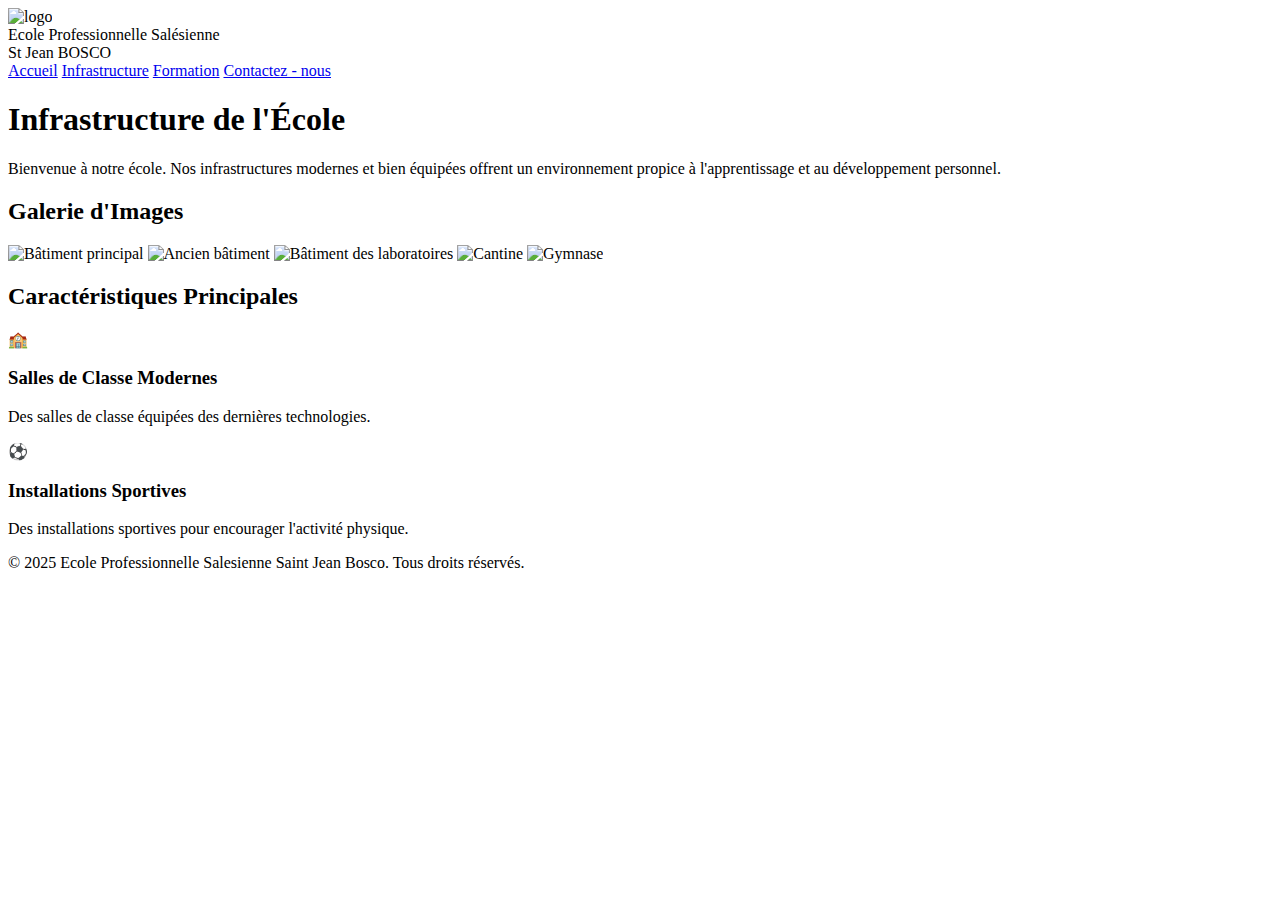
==== A Propos.html @ f0cf9eb3 "Update A Propos.html" ====
<!DOCTYPE html>
<html lang="en">
<head>
    <meta charset="UTF-8">
    <meta name="viewport" content="width=device-width, initial-scale=1.0">
    <title>Document</title>
    <link href="A Propos.css" rel="stylesheet">
</head>
<body>
    <header id="en">
        <div class="logo">
            <img src="logodbs.jpeg" alt="logo" weight="70px" height="70px">
          </div> 
          <div class="school-name">
            <div>Ecole Professionnelle Salésienne</div>
            <div>St Jean BOSCO</div>
        </div>                                                    
        <div class="n">
          <a href="index.html" class="ef">Accueil</a>    
          <a href="A Propos.html" class="ef">Infrastructure</a>                  
          <a href="Formations.html" class="ef">Formation</a>                        
          <a href="Contacts.html" class="ef">Contactez - nous</a>
        </div>
    </header>
    <main>
        <div class="container">
            <div class="section">
              <h1>Infrastructure de l'École</h1>
              <p>Bienvenue à notre école. Nos infrastructures modernes et bien équipées offrent un environnement propice à l'apprentissage et au développement personnel.</p>
            </div>
          
            <div class="section gallery">
              <h2>Galerie d'Images</h2>
               <img src="hall.jpeg" alt="Bâtiment principal">
              <img src="BP.jpg" alt="Ancien bâtiment">
              <img src="BS.jpg" alt="Bâtiment des laboratoires">
              <img src="BL.jpg" alt="Cantine">
              <img src="TB.jpg" alt="Gymnase">
            </div>
          
            <div class="section features">
              <h2>Caractéristiques Principales</h2>
              <div class="feature">
                <div class="feature-icon">🏫</div>
                <h3>Salles de Classe Modernes</h3>
                <p>Des salles de classe équipées des dernières technologies.</p>
              </div>
              <div class="feature">
                <div class="feature-icon">⚽</div>
                <h3>Installations Sportives</h3>
                <p>Des installations sportives pour encourager l'activité physique.</p>
              </div>
            </div>
          </div>
    </main>
    <footer>
        <p>© 2025 Ecole Professionnelle Salesienne Saint Jean Bosco. Tous droits réservés.</p>
    </footer>
</body>
</html>
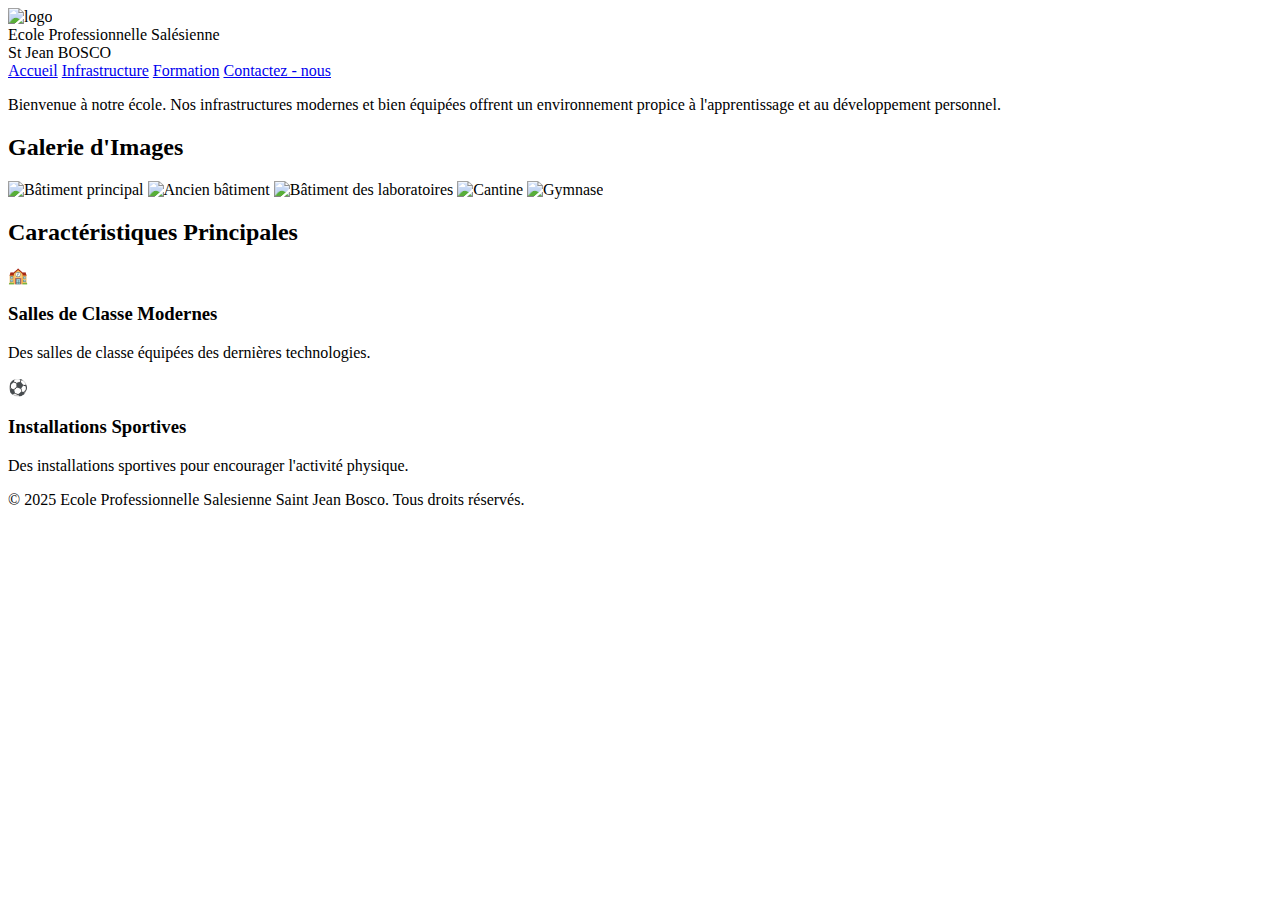
==== commit e47d6f32: "Update A Propos.html" ====
--- a/A Propos.html
+++ b/A Propos.html
@@ -25,7 +25,7 @@
     <main>
         <div class="container">
             <div class="section">
-              <h1>Infrastructure de l'École</h1>
+              
               <p>Bienvenue à notre école. Nos infrastructures modernes et bien équipées offrent un environnement propice à l'apprentissage et au développement personnel.</p>
             </div>
           
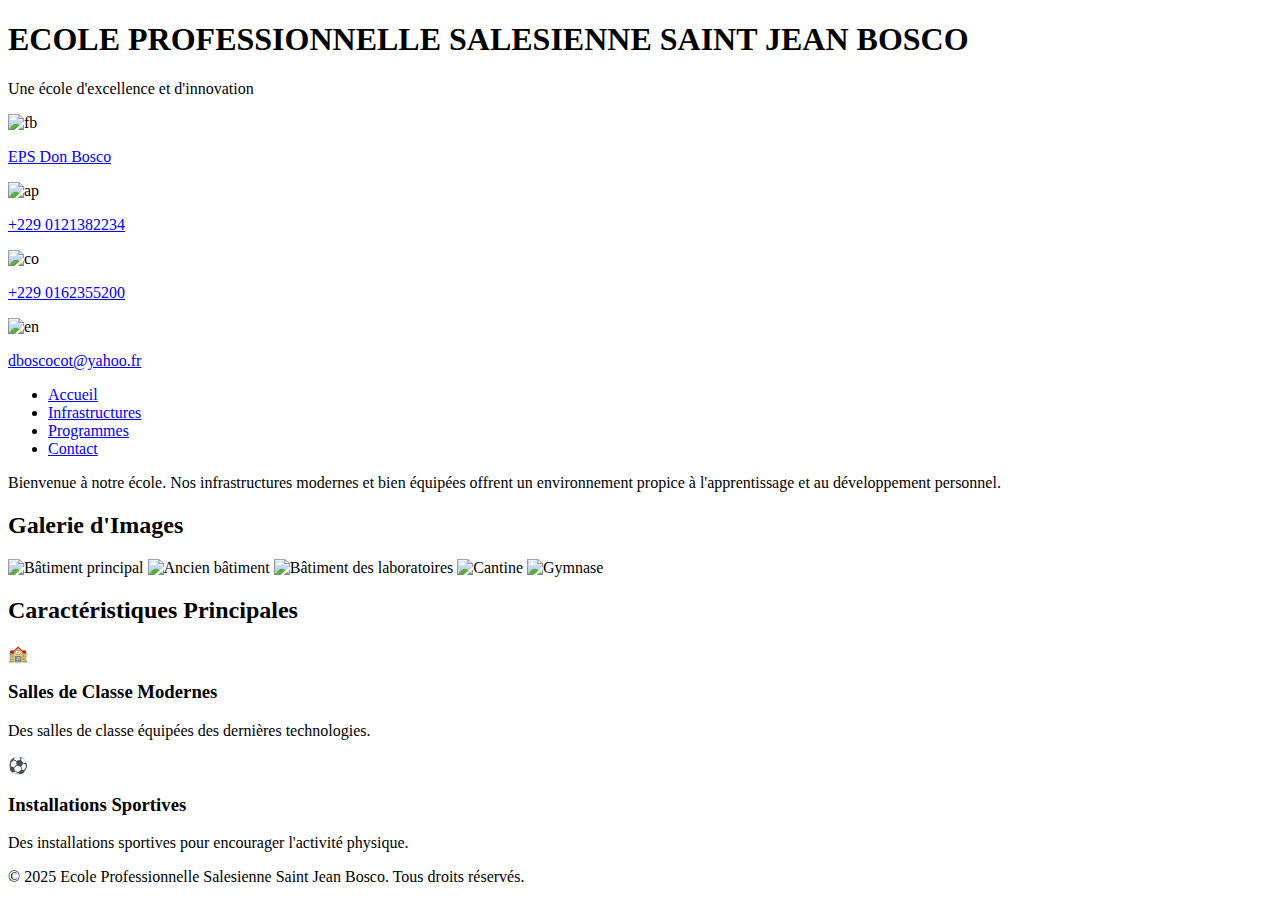
==== commit 8fc083bc: "Update A Propos.html" ====
--- a/A Propos.html
+++ b/A Propos.html
@@ -7,21 +7,26 @@
     <link href="A Propos.css" rel="stylesheet">
 </head>
 <body>
-    <header id="en">
-        <div class="logo">
-            <img src="logodbs.jpeg" alt="logo" weight="70px" height="70px">
-          </div> 
-          <div class="school-name">
-            <div>Ecole Professionnelle Salésienne</div>
-            <div>St Jean BOSCO</div>
-        </div>                                                    
-        <div class="n">
-          <a href="index.html" class="ef">Accueil</a>    
-          <a href="A Propos.html" class="ef">Infrastructure</a>                  
-          <a href="Formations.html" class="ef">Formation</a>                        
-          <a href="Contacts.html" class="ef">Contactez - nous</a>
-        </div>
-    </header>
+   <header>
+    <div class="banner">
+        <h1 class="nom">ECOLE PROFESSIONNELLE SALESIENNE SAINT JEAN BOSCO</h1>
+        <p>Une école d'excellence et d'innovation</p>
+        <div class="lien">
+        <img src="facebook.png" alt="fb"><p><a href="https://www.facebook.com/share/1M7JLofhZ2/">EPS Don Bosco</a></p>
+           <img src="appel.png" alt="ap"><p><a href="tel:+229 0121382234">+229 0121382234</a></p>
+           <img src="contact.png" alt="co"><p><a href="tel:+229 0162355200">+229 0162355200</a></p>
+           <img src="enveloppe.png" alt="en"><p><a href="mailto:dboscocot@yahoo.fr">dboscocot@yahoo.fr</a></p>
+   </div>
+          </div>
+    <nav>
+        <ul>
+            <li><a href="Accueil.html">Accueil</a></li>
+            <li><a href="A Propos.html">Infrastructures</a></li>
+            <li><a href="Formations.html">Programmes</a></li>
+            <li><a href="Contacts.html">Contact</a></li>
+        </ul>
+    </nav>
+</header>
     <main>
         <div class="container">
             <div class="section">
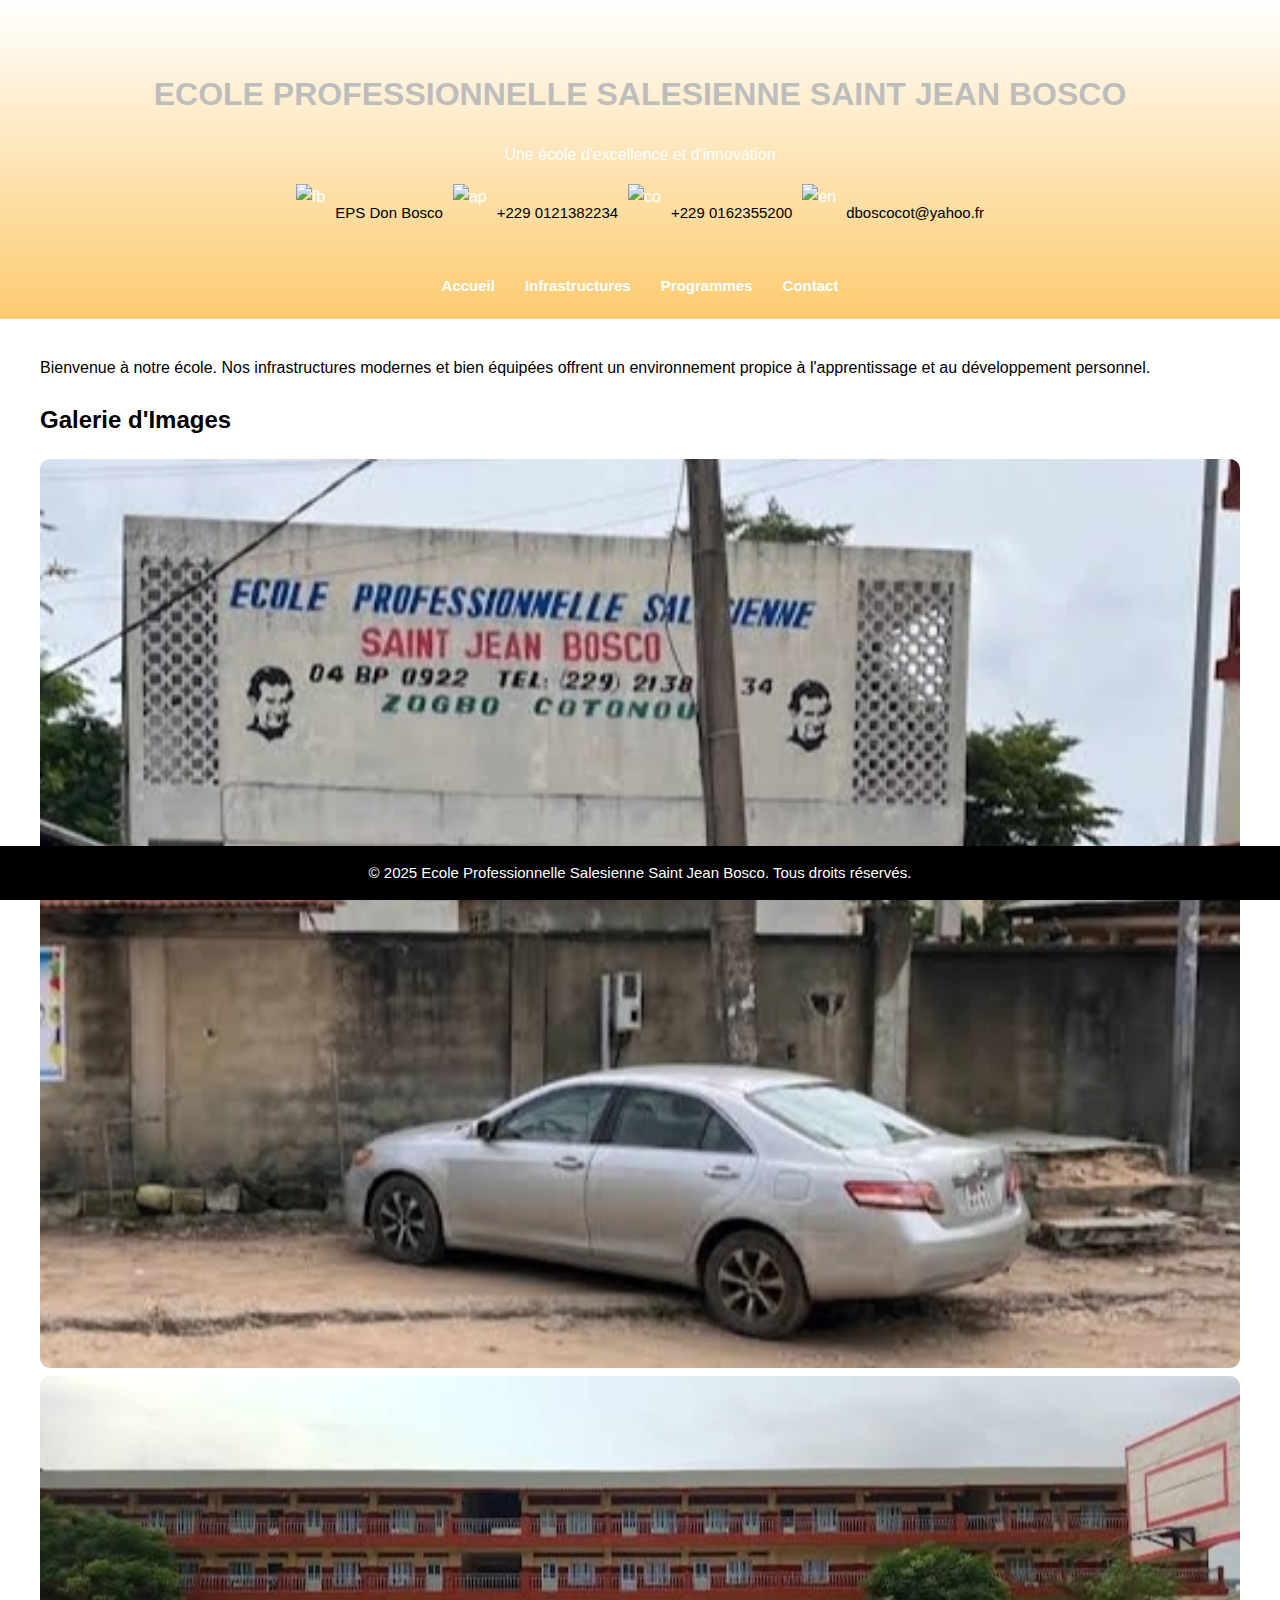
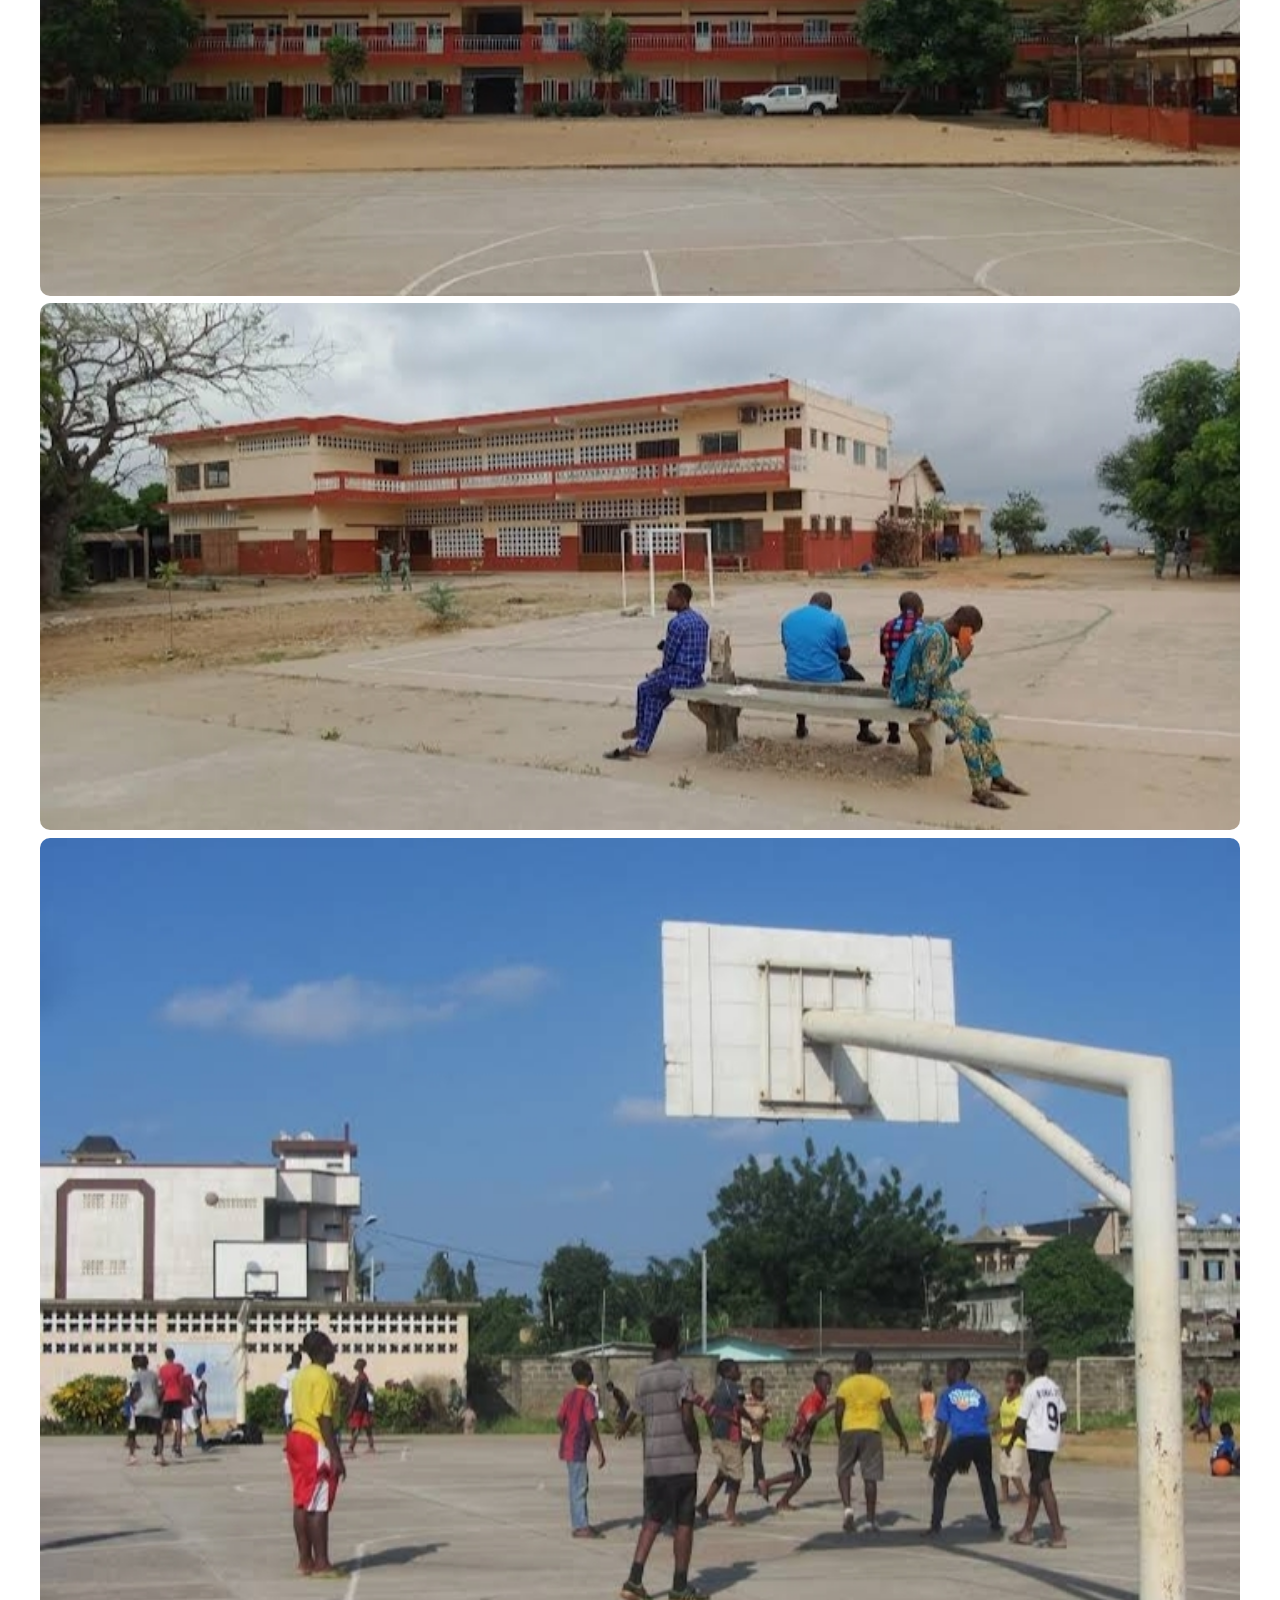
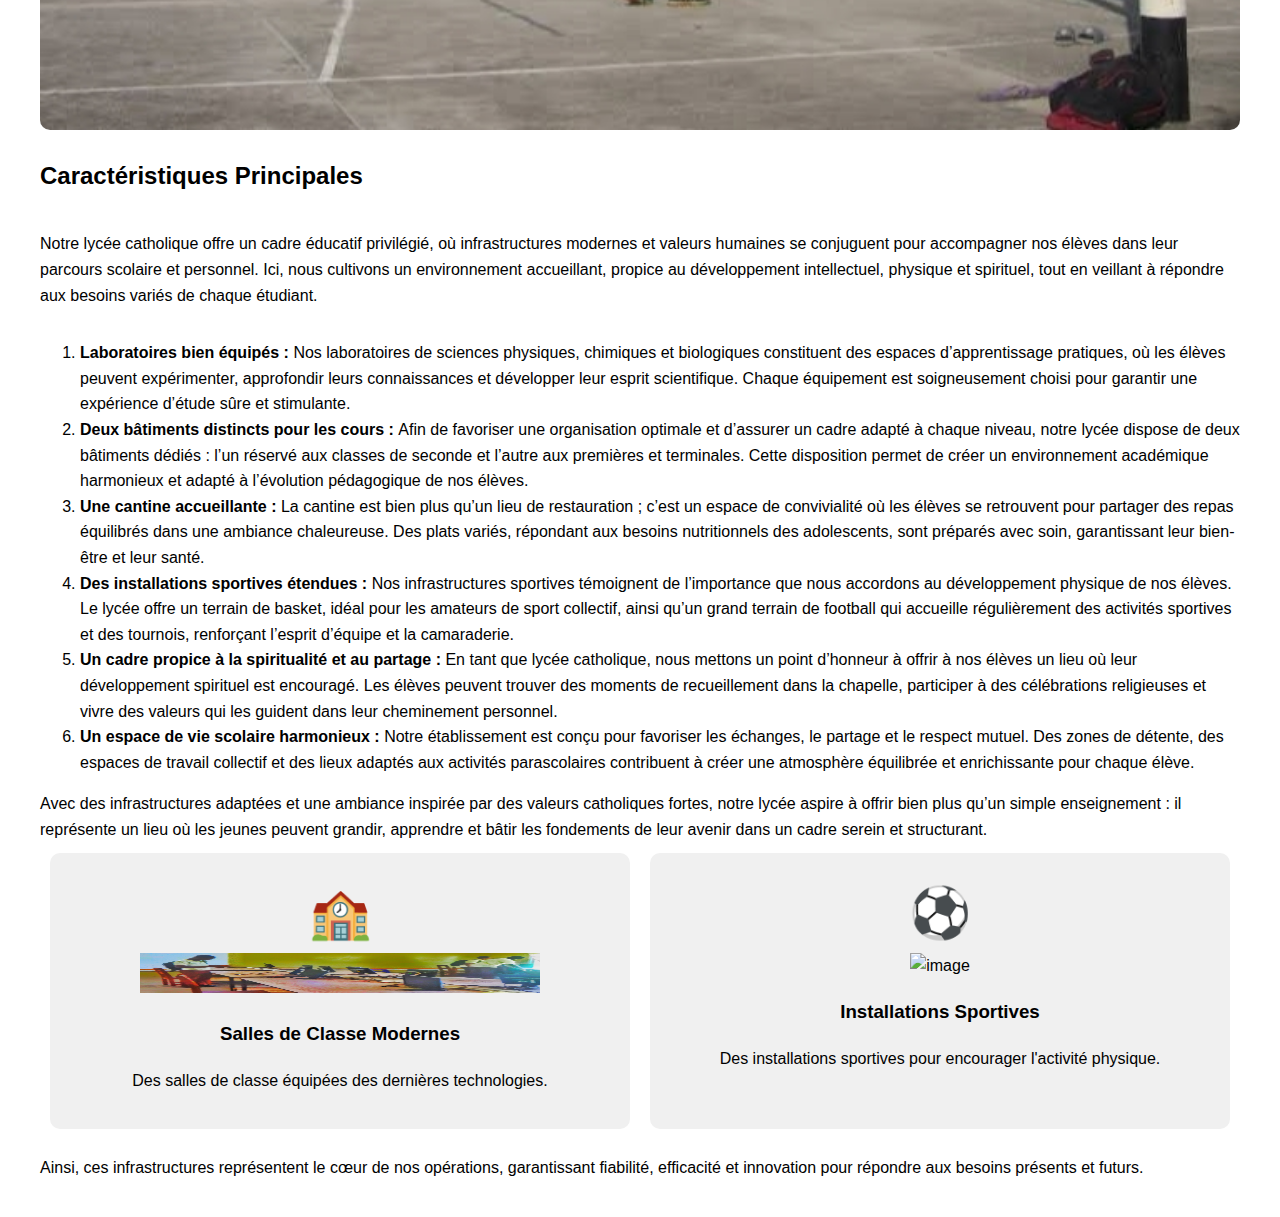
==== commit 41f3cc3f: "Update A Propos.html" ====
--- a/A Propos.html
+++ b/A Propos.html
@@ -7,15 +7,15 @@
     <link href="A Propos.css" rel="stylesheet">
 </head>
 <body>
-   <header>
+  <header>
     <div class="banner">
         <h1 class="nom">ECOLE PROFESSIONNELLE SALESIENNE SAINT JEAN BOSCO</h1>
         <p>Une école d'excellence et d'innovation</p>
         <div class="lien">
-        <img src="facebook.png" alt="fb"><p><a href="https://www.facebook.com/share/1M7JLofhZ2/">EPS Don Bosco</a></p>
-           <img src="appel.png" alt="ap"><p><a href="tel:+229 0121382234">+229 0121382234</a></p>
-           <img src="contact.png" alt="co"><p><a href="tel:+229 0162355200">+229 0162355200</a></p>
-           <img src="enveloppe.png" alt="en"><p><a href="mailto:dboscocot@yahoo.fr">dboscocot@yahoo.fr</a></p>
+        <img src="facebook.png" alt="fb" height="40px"><p><a href="https://www.facebook.com/share/1M7JLofhZ2/">EPS Don Bosco</a></p>
+           <img src="appel.png" alt="ap" height="40px"><p><a href="tel:+229 0121382234">+229 0121382234</a></p>
+           <img src="contact.png" alt="co" height="40px"><p><a href="tel:+229 0162355200">+229 0162355200</a></p>
+           <img src="enveloppe.png" alt="en" height="40px"><p><a href="mailto:dboscocot@yahoo.fr">dboscocot@yahoo.fr</a></p>
    </div>
           </div>
     <nav>
@@ -29,32 +29,56 @@
 </header>
     <main>
         <div class="container">
-            <div class="section">
-              
-              <p>Bienvenue à notre école. Nos infrastructures modernes et bien équipées offrent un environnement propice à l'apprentissage et au développement personnel.</p>
+            <div class="section1">
+           
+              <p>Bienvenue à notre école. Nos infrastructures modernes et bien équipées offrent un environnement
+                 propice à l'apprentissage et au développement personnel.</p>
             </div>
           
-            <div class="section gallery">
+            <div class="gallery">
               <h2>Galerie d'Images</h2>
-               <img src="hall.jpeg" alt="Bâtiment principal">
-              <img src="BP.jpg" alt="Ancien bâtiment">
-              <img src="BS.jpg" alt="Bâtiment des laboratoires">
-              <img src="BL.jpg" alt="Cantine">
-              <img src="TB.jpg" alt="Gymnase">
+             <img src="DBS8.jpg" alt="Cantine">
+              <img src="DBS13.jpg" alt="Ancien bâtiment">
+              <img src="DBS12.jpg" alt="Bâtiment des laboratoires">
+              
+              <img src="DBS4.jpg" alt="Gymnase">
             </div>
           
-            <div class="section features">
+            <div class="features">
               <h2>Caractéristiques Principales</h2>
+              <p>
+               
+Notre lycée catholique offre un cadre éducatif privilégié, où infrastructures modernes et valeurs humaines se conjuguent pour accompagner nos élèves dans leur parcours scolaire et personnel.
+ Ici, nous cultivons un environnement accueillant, propice au développement intellectuel, physique et spirituel, tout en veillant à répondre aux besoins variés de chaque étudiant.
+ <ol>
+  <li><strong> Laboratoires bien équipés :</strong> Nos laboratoires de sciences physiques, chimiques et biologiques constituent des espaces d’apprentissage pratiques, où les élèves peuvent expérimenter, approfondir leurs connaissances et développer leur esprit scientifique. 
+    Chaque équipement est soigneusement choisi pour garantir une expérience d’étude sûre et stimulante.</li>
+  <li><strong>Deux bâtiments distincts pour les cours : </strong>Afin de favoriser une organisation optimale et d’assurer un cadre adapté à chaque niveau, notre lycée dispose de deux bâtiments dédiés : l’un réservé aux classes de seconde et l’autre aux premières et terminales.
+     Cette disposition permet de créer un environnement académique harmonieux et adapté à l’évolution pédagogique de nos élèves.</li>
+  <li><strong>Une cantine accueillante : </strong>La cantine est bien plus qu’un lieu de restauration ; c’est un espace de convivialité où les élèves se retrouvent pour partager des repas équilibrés dans une ambiance chaleureuse. 
+    Des plats variés, répondant aux besoins nutritionnels des adolescents, sont préparés avec soin, garantissant leur bien-être et leur santé.</li>
+  <li><strong>Des installations sportives étendues :</strong> Nos infrastructures sportives témoignent de l’importance que nous accordons au développement physique de nos élèves. Le lycée offre un terrain de basket,
+     idéal pour les amateurs de sport collectif, ainsi qu’un grand terrain de football qui accueille régulièrement des activités sportives et des tournois, renforçant l’esprit d’équipe et la camaraderie.</li>
+  <li><strong>Un cadre propice à la spiritualité et au partage :</strong> En tant que lycée catholique, nous mettons un point d’honneur à offrir à nos élèves un lieu où leur développement spirituel est encouragé. Les élèves peuvent trouver des moments de recueillement dans la chapelle,
+     participer à des célébrations religieuses et vivre des valeurs qui les guident dans leur cheminement personnel.</li>
+  <li><strong>Un espace de vie scolaire harmonieux :</strong> Notre établissement est conçu pour favoriser les échanges, le partage et le respect mutuel. Des zones de détente, des espaces de travail collectif et des lieux
+     adaptés aux activités parascolaires contribuent à créer une atmosphère équilibrée et enrichissante pour chaque élève.</li>
+ </ol>
+ Avec des infrastructures adaptées et une ambiance inspirée par des valeurs catholiques fortes, notre lycée aspire à offrir bien plus qu’un simple enseignement : il représente un lieu où les jeunes peuvent grandir, apprendre et bâtir les fondements de leur avenir dans un cadre serein et structurant.
+              </p>
               <div class="feature">
                 <div class="feature-icon">🏫</div>
+                <img src="DBS2.jpeg" alt="image" width="400px" height="300px">
                 <h3>Salles de Classe Modernes</h3>
                 <p>Des salles de classe équipées des dernières technologies.</p>
               </div>
               <div class="feature">
                 <div class="feature-icon">⚽</div>
+                 <img src="DBS1.jpeg" alt="image" width="400px" height="300px">
                 <h3>Installations Sportives</h3>
                 <p>Des installations sportives pour encourager l'activité physique.</p>
               </div>
+              <p>Ainsi, ces infrastructures représentent le cœur de nos opérations, garantissant fiabilité, efficacité et innovation pour répondre aux besoins présents et futurs.</p>
             </div>
           </div>
     </main>
--- a/A Propos.css
+++ b/A Propos.css
@@ -0,0 +1,245 @@
+body {
+    margin: 0;
+    padding: 0;
+    z-index: -1;
+  }
+.n{
+    flex-grow: 1;
+    justify-content: flex-end;
+    text-align: center;
+    text-decoration: none;
+    color: black;
+    display: flex; 
+    gap: 20px;
+  }
+  .n a {
+    padding: 5px 10px; 
+    margin-left: 10px; 
+  }
+  .school-name {
+    display: flex;
+    flex-direction: column;
+    margin-right: 20px;
+  }
+  .school-name div {
+    text-align: left;
+  }
+  #en{
+    align-items: center;
+    display: flex;
+    justify-content: space-between;
+    padding: 30px;
+    height: 20px;
+    background: rgb(2,0,36);
+background: radial-gradient(circle, rgba(2,0,36,1) 0%, rgba(255,141,0,1) 0%, rgba(251,213,104,1) 25%, rgba(241,210,134,1) 40%, rgba(255,189,0,1) 100%);
+  }
+  a{
+    color: black;
+    text-decoration: none;
+  }
+  .ef {
+    position: relative;       /* Nécessaire pour positionner le pseudo-élément par rapport au lien */
+    text-decoration: none;    /* On retire la décoration par défaut */
+    color: #333;
+    font-size: 20px;
+    text-shadow: 1px 1px 2px rgba(0, 0, 0, 0.40);
+  }
+  
+  .ef:hover{
+    font-weight: bolder;
+  }
+  
+  .ef::after {
+    content: "";
+    position: absolute;
+    left: 0;
+    bottom: -3px;             /* Ajuste selon l'espacement souhaité par rapport au texte */
+    width: 0;                 /* Par défaut, le trait n'est pas visible */
+    height: 2px;              /* Épaisseur du trait */
+    background-color: #ecebeb;/* Couleur du soulignement, à personnaliser */
+    transition: width 0.3s ease;
+  }
+  
+  
+  .ef:hover::after,
+  .ef:focus::after {
+    width: 100%;
+  }
+  button{
+    background-color: coral;
+    border-radius: 08px;
+    background: transparent;
+  }
+  .logo{
+    margin-right: 10px;
+  }
+  footer{
+    background-color: #000000;
+    color: white;
+    font-size:15px;
+    text-align: center;
+    position: fixed;
+    width: 100%;
+    bottom: 0;
+  }
+  .n{
+    flex-grow: 1;
+    justify-content: flex-end;
+    text-align: center;
+    text-decoration: none;
+    color: black;
+    display: flex; 
+    gap: 20px;
+  }
+  .n a {
+    padding: 5px 10px; 
+    margin-left: 10px; 
+  }
+  #en{
+    align-items: center;
+    display: flex;
+    justify-content: space-between;
+    padding: 30px;
+    height: 20px;
+    background: linear-gradient(135deg, #E0F7FA, #FFF9C4, #FFB74D);
+    width: 97%;
+    position: fixed;
+    top: 0;
+    position: fixed; /* Fixer l'en-tête */
+    top: 0; /* Positionner l'en-tête en haut */
+    z-index: 1000;
+  }
+  a{
+    color: black;
+    text-decoration: none;
+    font-family: 'Gill Sans', 'Gill Sans MT', Calibri, 'Trebuchet MS', sans-serif;
+    font-size: 15px;
+  }
+  button{
+    background-color: coral;
+    border-radius: 08px;
+    background: transparent;
+  }
+  .logo{
+    margin-right: 10px;
+  }
+  .school-name {
+    display: flex;
+    flex-direction: column;
+    margin-right: 20px;
+  }
+  .school-name div {
+    text-align: left;
+    font-family: Arial, Helvetica, sans-serif;
+  }
+  a:hover{
+    font-weight: 300;
+    height: auto;
+    color: rgb(56, 56, 56);
+  }
+  button:hover {
+    background-color: navajowhite; /* Couleur au survol */
+    border-color: black; /* Couleur de la bordure au survol */
+    transform: scale(1.05); /* Légère augmentation de la taille */
+  }
+  .b{
+    text-align: center;
+    width: 130px;
+    height: auto;
+    padding-left: 0;
+  }
+  .z{
+    text-align: center;
+    margin-bottom: 50px;
+  }
+  .p {
+    background-color:transparent;/* Couleur de fond */
+    border: 2px solid black; /* Bordure */
+    color: white; /* Couleur du texte */
+    padding: 10px 10px; /* Espacement intérieur */
+    font-size: 10px; /* Taille du texte */
+    cursor: pointer; /* Curseur */
+    border-radius: 7px; /* Coins légèrement arrondis */
+    transition: all 0.3s ease; /* Transition douce */
+  }
+  body {
+    font-family: Arial, sans-serif;
+    line-height: 1.6;
+  }
+  .container {
+    max-width: 1200px;
+    margin: auto;
+    padding: 20px;
+  }
+  .section {
+    margin-bottom: 30px;
+  }
+  .gallery img {
+    width: 100%;
+    height: auto;
+    border-radius: 10px;
+  }
+  .features {
+    display: flex;
+    flex-wrap: wrap;
+  }
+  .feature {
+    flex: 1 1 200px;
+    margin: 10px;
+    padding: 20px;
+    background-color: #f0f0f0;
+    border-radius: 10px;
+    text-align: center;
+  }
+  .feature-icon {
+    font-size: 50px;
+    color: #0073e6;
+  }
+header {
+  background:linear-gradient(white,rgb(252, 203, 111));
+  color: #fff;
+  padding: 1rem 0;
+}
+.banner {
+  text-align: center;
+  padding: 2rem 0;
+}
+
+nav ul {
+  display: flex;
+  justify-content: center;
+  padding: 0;
+  margin: 0;
+  list-style: none;
+  background-color: transparent;
+  height: 30px;
+}
+
+nav ul li {
+  margin: 0 15px;
+}
+
+nav ul li a {
+  color: #fff;
+  text-decoration: none;
+  font-weight: bold;
+}
+nav ul li a:hover{
+  color: black;
+  font-size: 20px;
+}
+.lien{
+  display: flex;
+  flex-direction: row;
+  gap: 10px;
+  justify-content: center;
+}
+.nom{
+  color: rgb(189, 189, 189);
+}
+.nom a:hover{
+  color: red;
+}
+img{
+  height: 40px;
+}
